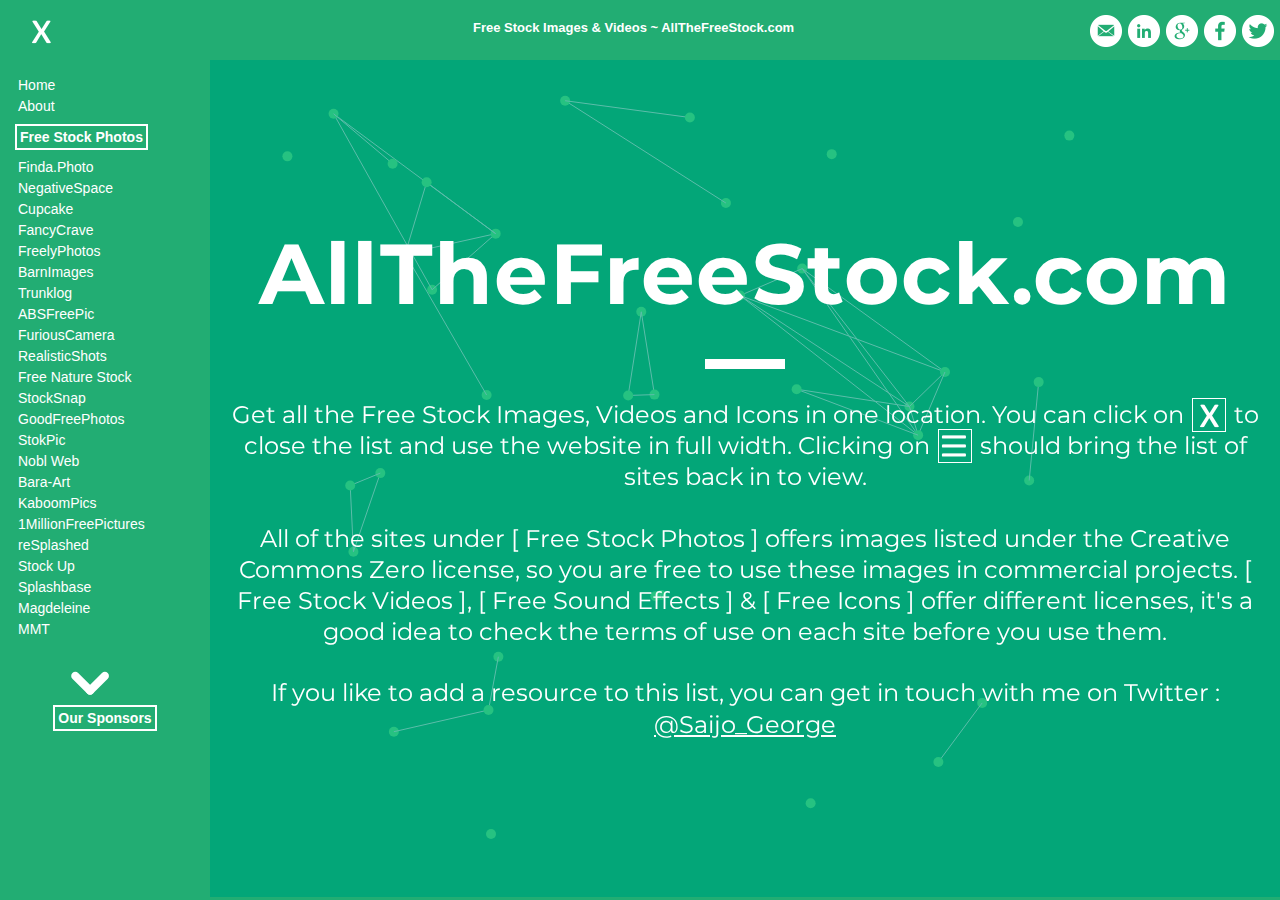
==== OLD_COPY/index.html @ dadac3f0 "the new look" ====
<!DOCTYPE html>
<html>
<head>
	<meta charset="utf-8">
	<meta name="google-site-verification" content="y44xIY3_b6ux_aSRaj9KxPUSxdORLEu5M1S94bWQN6k" />
	<meta name="msvalidate.01" content="89C6D119C6589A0D7695ABCD238F2C9D" />
	<title>Free Stock Images & Videos 📷 AllTheFreeStock.com</title>
	<link rel="canonical" href="http://allthefreestock.com" />
	<meta name="author" content="Saijo George">
	<meta name="copyright" content="Saijo George">
	<meta name="description" content="AllTheFreeStock.com is a curated list of free stock images, graphics and videos. Find all the best free stock images and videos in one place.">
	<meta name="robots" content="all">

	<meta property="og:site_name" content="AllTheFreeStock.com">
	<meta property="og:title" content="Free Stock Images & Videos">
	<meta property="og:description" content="AllTheFreeStock.com is a curated list of free stock images, graphics and videos. Find all the best free stock images and videos in one place.">
	<meta property="og:type" content="website">
	<meta property="og:url" content="http://allthefreestock.com">
	<meta property="og:image" content="http://allthefreestock.com/images/fb-banner.png">

	<meta name="twitter:card" content="summary_large_image">
	<meta name="twitter:site" content="@Saijo_George">
	<meta name="twitter:creator" content="@Saijo_George">
	<meta name="twitter:title" content="AllTheFreeStock.com">
	<meta name="twitter:domain" content="http://allthefreestock.com">
	<meta name="twitter:description" content="AllTheFreeStock.com is a curated list of free stock images, graphics and videos. Find all the best free 📷 stock images and videos in one place.">
	<meta name="twitter:image:src" content="http://allthefreestock.com/images/twitter-banner.png">
	
	<link rel="stylesheet" type="text/css" href="styles/main.css">
	<link rel="stylesheet" type="text/css" href="styles/jquery.mCustomScrollbar.css">
	<script src="scripts/jquery.min.js"></script>
	<script src="scripts/main.js"></script>
	<script src="scripts/jquery.mCustomScrollbar.concat.min.js"></script>
	<script>
	  (function(i,s,o,g,r,a,m){i['GoogleAnalyticsObject']=r;i[r]=i[r]||function(){
	  (i[r].q=i[r].q||[]).push(arguments)},i[r].l=1*new Date();a=s.createElement(o),
	  m=s.getElementsByTagName(o)[0];a.async=1;a.src=g;m.parentNode.insertBefore(a,m)
	  })(window,document,'script','//www.google-analytics.com/analytics.js','ga');
	  ga('create', 'UA-49302038-4', 'auto');
	  ga('require', 'displayfeatures');
	  ga('send', 'pageview');
	</script>
	<script src='//cdn.goroost.com/roostjs/6paox8ctqtmfggp1b94355tknhdoc47q' async></script>
</head>
<body>
	<div id="smenus"><img alt="menu" src="images/menu.png"></div>
	<div class="nclose" id="lmenu_hide"><img alt="close" src="images/close.png"/></div>
	<div id="header">		
		<div class="hdrlft">&nbsp;</div>
		<h1 class="hdrctr">Free Stock Images & Videos ~ AllTheFreeStock.com</h1>		
		<div class="hdrrit">
		<a target="_blank" href="https://twitter.com/intent/tweet?original_referer=http%3A%2F%2Fallthefreestock.com&text=Find%20all%20the%20FREE%20stock%20photos%20%20and%20videos%20in%20one%20place&tw_p=tweetbutton&url=http%3A%2F%2Fallthefreestock.com&via=Saijo_George"><img alt="twitter" src="images/twitter.png"></a>
		<a target="_blank" href="http://www.facebook.com/sharer.php?u=http://allthefreestock.com"><img alt="facebook" src="images/facebook.png"></a>
		<a target="_blank" href="http://plus.google.com/share?url=http://allthefreestock.com"><img alt="googleplus" src="images/googleplus.png"></a>
		<a target="_blank" href="https://www.linkedin.com/shareArticle?mini=true&url=http://allthefreestock.com&title=Free%20Stock%20Photos%20%26%20Videos&summary=One%20place%20to%20find%20all%20the%20Free%20Stock%20Photos%20%26%20Videos"><img alt="linkedin" src="images/linkedin.png"></a>
		<a href="mailto:?subject=A%20great%20website%20to%20find%20free%20stock%20photos%20and%20videos.&amp;body=Hi%20%0A%0AI%20thought%20you%20might%20love%20to%20have%20a%20look%20at%20AllTheFreeStock.com%2C%20a%20website%20to%20find%20free%20stock%20photos%20and%20videos.%20%0A%0Ahttp%3A%2F%2Fallthefreestock.com%0A%0A"><img alt="email" src="images/email.png"></a>
		</div>
	</div>
	<div id="hdr-overlay"></div>
	<div id="navigation">
		<div class="navcontent">
			<div class="nlinks"><a href="intro.html" target="#framecontent">Home</a></div>
			<div class="nlinks"><a href="about.html" target="#framecontent">About</a></div>
		<strong class="ntitle">Free Stock Photos</strong>
			<div class="nlinks"><a href="http://finda.photo/" target="#framecontent">Finda.Photo</a></div>
			<div class="nlinks"><a href="http://negativespace.co/" target="#framecontent">NegativeSpace</a></div>
			<div class="nlinks"><a href="http://cupcake.nilssonlee.se/" target="#framecontent">Cupcake</a></div>
			<div class="nlinks"><a href="http://fancycrave.com/" target="#framecontent">FancyCrave</a></div>
			<div class="nlinks"><a href="http://freelyphotos.com/" target="#framecontent">FreelyPhotos</a></div>
			<div class="nlinks"><a href="http://barnimages.com/" target="#framecontent">BarnImages</a></div>
			<div class="nlinks"><a href="http://trunklog.com/" target="#framecontent">Trunklog</a></div>
			<div class="nlinks"><a href="http://absfreepic.com/" target="#framecontent">ABSFreePic</a></div>
			<div class="nlinks"><a href="http://furiouscamera.com/" target="#framecontent">FuriousCamera</a></div>
			<div class="nlinks"><a href="http://realisticshots.com/" target="#framecontent">RealisticShots</a></div>
			<div class="nlinks"><a href="http://freenaturestock.com/" target="#framecontent">Free Nature Stock</a></div>
			<div class="nlinks"><a href="https://stocksnap.io/" target="#framecontent">StockSnap</a></div>
			<div class="nlinks"><a href="http://goodfreephotos.com/" target="#framecontent">GoodFreePhotos</a></div>
			<div class="nlinks"><a href="http://stokpic.com/" target="#framecontent">StokPic</a></div>
			<div class="nlinks"><a href="http://www.noblweb.com/" target="#framecontent">Nobl Web</a></div>
			<div class="nlinks"><a href="http://www.bara-art.com/" target="#framecontent">Bara-Art</a></div>
			<div class="nlinks"><a href="http://kaboompics.com/" target="#framecontent">KaboomPics</a></div>
			<div class="nlinks"><a href="http://www.1millionfreepictures.com/" target="#framecontent">1MillionFreePictures</a></div>
			<div class="nlinks"><a href="http://www.resplashed.com/" target="#framecontent">reSplashed</a></div>
			<div class="nlinks"><a href="http://www.sitebuilderreport.com/stock-photo-search" target="#framecontent">Stock Up</a></div>
			<div class="nlinks"><a href="http://www.splashbase.co/" target="#framecontent">Splashbase</a></div>
			<div class="nlinks"><a href="http://magdeleine.co/license/cc0/" target="#framecontent">Magdeleine</a></div>
			<div class="nlinks"><a href="http://mmt.li/" target="#framecontent">MMT</a></div>
			<div class="nlinks"><a href="http://apfel-stiel.info/" target="#framecontent">Apfel Stiel</a></div>
			<div class="nlinks"><a href="http://www.camarama.de/" target="#framecontent">Camarama</a></div>
			<div class="nlinks"><a href="http://www.pond5.com/photos/1/*.html?free=1" target="#framecontent">pond5</a></div>
			<div class="nlinks"><a href="http://jeshoots.com/" target="#framecontent">Jeeshoots</a></div>
			<div class="nlinks"><a href="http://picography.co/" target="#framecontent">Picography</a></div>
			<div class="nlinks"><a href="http://www.pexels.com/" target="#framecontent">Pexels</a></div>
			<div class="nlinks"><a href="http://isorepublic.com/" target="#framecontent">ISO Republic</a></div>
			<div class="nlinks"><a href="http://www.designerspics.com/" target="#framecontent">DesignersPics</a></div>
			<div class="nlinks"><a href="http://www.gratisography.com/" target="#framecontent">Gratisography</a></div>
			<div class="nlinks"><a href="http://splitshire.com/" target="#framecontent">SplitShire</a></div>
			<div class="nlinks"><a href="http://www.lifeofpix.com/" target="#framecontent">Life Of Pix</a></div>
			<div class="nlinks"><a href="http://startupstockphotos.com/" target="#framecontent">Startup Stock Photos</a></div>
			<div class="nlinks"><a href="http://www.stock-image-point.com/" target="#framecontent">Stock Image Point</a></div>
			<div class="nlinks"><a href="http://www.stockphotosforfree.com/">StockPhotosForFree</a></div>
			<div class="nlinks"><a href="http://morguefile.com/">morgueFile</a></div>
			<div class="nlinks"><a href="http://crowthestone.com/">Crow The Stone</a></div>
			<div class="nlinks"><a href="http://skitterphoto.com/" target="#framecontent">SkitterPhoto</a></div>
			<div class="nlinks"><a href="http://littlevisuals.co/" target="#framecontent">Little Visuals</a></div>
			<div class="nlinks"><a href="http://unsplash.com/">Unsplash</a></div>
			<div class="nlinks"><a href="http://goodstock.photos/">Good Stock Photos</a></div>
			<div class="nlinks"><a href="http://jaymantri.com/">Jay Mantri</a></div>
			<div class="nlinks"><a href="http://freerangestock.com/" target="#framecontent">FreeRangeStock</a></div>
			<div class="nlinks"><a href="http://nos.twnsnd.co/" target="#framecontent">New Old Stock</a></div>
			<div class="nlinks"><a href="http://snapwiresnaps.tumblr.com/" target="#framecontent">Snapwire Snaps</a></div>
			<div class="nlinks"><a href="http://thepatternlibrary.com/" target="#framecontent">ThePatternLibrary</a></div>
			<div class="nlinks"><a href="http://travelcoffeebook.com/">Travel Coffee Book</a></div>
			<div class="nlinks"><a href="http://pixabay.com/" target="#framecontent">PixaBay</a></div>
			<div class="nlinks"><a href="http://moveast.me/" target="#framecontent">Moveast</a></div>
			<div class="nlinks"><a href="http://picjumbo.com/" target="#framecontent">Pic Jumbo</a></div>
			<div class="nlinks"><a href="http://snapographic.com/" target="#framecontent">Snapographic</a></div>
			<div class="nlinks"><a href="http://www.camarama.de/" target="#framecontent">Camarama</a></div>
			<div class="nlinks"><a href="http://foodiesfeed.com/download/" target="#framecontent">FoodiesFeed</a></div>
			<div class="nlinks"><a href="http://join.deathtothestockphoto.com/" target="#framecontent">DeathToStockPhoto</a></div>
			<div class="nlinks"><a href="http://www.authenticsnaps.com" target="#framecontent">AuthenticSnaps</a></div>
		<strong class="ntitle">Free Stock Video</strong>
			<div class="nlinks"><a href="http://fancyfootage.club" target="#framecontent">Fancy Footage Club</a></div>
			<div class="nlinks"><a href="https://videos.pexels.com/" target="#framecontent">Pexels Video</a></div>
			<div class="nlinks"><a href="http://broll.io/" target="#framecontent">BRoll</a></div>
			<div class="nlinks"><a href="http://www.lifeofvids.com/" target="#framecontent">Life Of Vids</a></div>
			<div class="nlinks"><a href="http://www.videezy.com/browse" target="#framecontent">Videezy</a></div>
			<div class="nlinks"><a href="http://www.pond5.com/stock-video-footage/1/*.html?free=1" target="#framecontent">pond5</a></div>
			<div class="nlinks"><a href="http://www.stockfootageforfree.com/" target="#framecontent">Stock Footage For Free</a></div>
			<div class="nlinks"><a href="http://www.xstockvideo.com/" target="#framecontent">XStockvideo</a></div>
			<div class="nlinks"><a href="http://www.vidsplay.com/" target="#framecontent">Vidsplay</a></div>
			<div class="nlinks"><a href="http://www.clipcanvas.com/free-footage/" target="#framecontent">Clipcanvas</a></div>
			<div class="nlinks"><a href="http://www.motionelements.com/free/stock-footage/" target="#framecontent">MotionElements</a></div>
			<div class="nlinks"><a href="http://www.beachfrontbroll.com/" target="#framecontent">Beachfront B-Roll</a></div>
			<div class="nlinks"><a href="http://www.wedistill.io/" target="#framecontent">Distill</a></div>
			<div class="nlinks"><a href="http://mazwai.com/" target="#framecontent">Mazwai</a></div>
		<strong class="ntitle">Free Sound Effects</strong>
			<div class="nlinks"><a href="http://www.sonics.io/" target="#framecontent">Sonics</a></div>
			<div class="nlinks"><a href="https://www.conversesamplelibrary.com/" target="#framecontent">Converse Sample Library</a></div>
			<div class="nlinks"><a href="http://raisedbeaches.com/octave/" target="#framecontent">Octave</a></div>
			<div class="nlinks"><a href="http://freefirearmsfx.com/" target="#framecontent">FirearmSFX</a></div>
			<div class="nlinks"><a href="https://www.freesound.org" target="#framecontent">FreeSound</a></div>
			<div class="nlinks"><a href="http://www.pond5.com/music/1/*.html?free=1" target="#framecontent">pond5</a></div>
			<div class="nlinks"><a href="http://offers.adobe.com/en/na/audition/offers/audition_dlc.html" target="#framecontent">Adobe Audition SFX</a></div>
			<div class="nlinks"><a href="http://soundbible.com/" target="#framecontent">SoundBible</a></div>
			<div class="nlinks"><a href="http://rcptones.com/dev_tones/" target="#framecontent">Dev Tones</a></div>
			<div class="nlinks"><a href="http://www.bfxr.net/" target="#framecontent">Bfxr</a></div>
		<strong class="ntitle">Free Icons</strong>
			<div class="nlinks"><a href="http://paymentfont.io/" target="#framecontent">PaymentFont</a></div>
			<div class="nlinks"><a href="http://fortawesome.github.io/Font-Awesome/" target="#framecontent">Font Awesome</a></div>
			<div class="nlinks"><a href="http://www.flaticon.com/" target="#framecontent">FlatIcon</a></div>
			<div class="nlinks"><a href="http://thenounproject.com/" target="#framecontent">The Noun Project</a></div>
			<div class="nlinks"><a href="http://iconmonstr.com/" target="#framecontent">IconMonstr</a></div>
			<div class="nlinks"><a href="https://icomoon.io/" target="#framecontent">IcoMoon</a></div>
			<div class="nlinks"><a href="http://icons8.com/" target="#framecontent">Icons8</a></div>
			<div class="nlinks"><a href="http://www.toicon.com/" target="#framecontent">to[icon]</a></div>
			<div class="nlinks"><a href="http://icony.co/index.html" target="#framecontent">Icony</a></div>
			<div class="nlinks"><a href="http://darkskyapp.github.io/skycons/" target="#framecontent">Skycons</a></div>
			<div class="nlinks"><a href="http://www.graphberry.com/category/icons" target="#framecontent">GraphBerry</a></div>
			<div class="nlinks"><a href="http://ionicons.com/" target="#framecontent">IonIcons</a></div>
			<div class="nlinks"><a href="http://evil-icons.io/" target="#framecontent">EvilIcons</a></div>
			<div class="nlinks"><a href="http://modernuiicons.com/" target="#framecontent">Modern UI Icons</a></div>
			<div class="nlinks"><a href="http://saeedalipoor.github.io/icono/" target="#framecontent">Icono</a></div>
		</div>
		<div id="arw" class="arrow animated bounce"></div>
		<div class="nav_static"><strong class="ntitle">Our Sponsors</strong><br/><script async src="//pagead2.googlesyndication.com/pagead/js/adsbygoogle.js"></script>
			<!-- AllTheFreeStock Small -->
			<ins class="adsbygoogle"
				 style="display:inline-block;width:180px;height:150px"
				 data-ad-client="ca-pub-1887141363984708"
				 data-ad-slot="4966143394"></ins>
			<script>
			(adsbygoogle = window.adsbygoogle || []).push({});
			</script></div>
	</div>

	<div id="content">
<iframe style="z-index:100" id="framecontent" src="intro.html" width="100%" height="100%" frameborder=0></iframe>
	</div>


</body>

</html>
---- OLD_COPY/styles/main.css ----
body {
	/*font: 80% arial, helvetica, sans-serif;*/
	font-size: 14px;
	font-family: "Verdana",Geneva,sans-serif;
	margin: 0px;
}
#navigation {
	position: absolute;
	left: 0;
	width: 15em;
	background-color:#22ad73;
	color:#fff;
	height: 100%;
}
.navcontent{	
	overflow: auto;
	position: relative;
	padding: 15px;
	background: #22ad73;
	margin:0px;
	max-width: 97%;
	-webkit-box-sizing: border-box; -moz-box-sizing: border-box; box-sizing: border-box;
}
#navigation a{
	color:#fff;
	text-decoration:none;
}
#navigation .nlinks{
	padding:3px;
	line-height: 15px;
	font-size: 14px;
	position: relative;
}
#navigation .ntitle{
	padding:3px;
	border-style: solid;
    border-width: 2px;
	line-height: 40px;
	font-size: 14px;
	position: relative;
	color:#fff;
}
#content {
	margin-left: 15em;
	background-color:#22ad73;
}
#header{
	height:60px;
	text-align:center;
	background-color:#22ad73;
	color:#fff;
}
.hdrlft{float:left;width:33%;}
.hdrctr{float:left;width:33%;margin-top:20px;font-size: 13px;}
.hdrrit{float:right;width:33%;margin-top:15px;}
.hdrrit a{text-decoration:none;float:right;display:block;margin-right:6px;}
.nclose{
	float:right;
	cursor:pointer;
	position: absolute;
	margin-top: 15px;
	margin-left: 25px;
}
#smenus{
	position: absolute;
	margin-top: 15px;
	margin-left: 25px;
	display:none;
	cursor:pointer;
}
#hdr-overlay {
  	position: fixed;
  	top: 0;
  	left: 0;
  	height: 100%;
  	width: 100%;
  	z-index: 10;
  	background-color: rgba(0,0,0,0.5);
  	margin-left:15em;
  	display:none;
}

@-webkit-keyframes bounce {
  0%, 20%, 50%, 80%, 100% {
    -webkit-transform: translateY(0);
    -moz-transform: translateY(0);
    -ms-transform: translateY(0);
    transform: translateY(0);
  }
  40% {
    -webkit-transform: translateY(-30px);
    -moz-transform: translateY(-30px);
    -ms-transform: translateY(-30px);
    transform: translateY(-30px);
  }
  60% {
    -webkit-transform: translateY(-15px);
    -moz-transform: translateY(-15px);
    -ms-transform: translateY(-15px);
    transform: translateY(-15px);
  }
}
@-moz-keyframes bounce {
  0%, 20%, 50%, 80%, 100% {
    -webkit-transform: translateY(0);
    -moz-transform: translateY(0);
    -ms-transform: translateY(0);
    transform: translateY(0);
  }
  40% {
    -webkit-transform: translateY(-30px);
    -moz-transform: translateY(-30px);
    -ms-transform: translateY(-30px);
    transform: translateY(-30px);
  }
  60% {
    -webkit-transform: translateY(-15px);
    -moz-transform: translateY(-15px);
    -ms-transform: translateY(-15px);
    transform: translateY(-15px);
  }
}
@-ms-keyframes bounce {
  0%, 20%, 50%, 80%, 100% {
    -webkit-transform: translateY(0);
    -moz-transform: translateY(0);
    -ms-transform: translateY(0);
    transform: translateY(0);
  }
  40% {
    -webkit-transform: translateY(-30px);
    -moz-transform: translateY(-30px);
    -ms-transform: translateY(-30px);
    transform: translateY(-30px);
  }
  60% {
    -webkit-transform: translateY(-15px);
    -moz-transform: translateY(-15px);
    -ms-transform: translateY(-15px);
    transform: translateY(-15px);
  }
}
@keyframes bounce {
  0%, 20%, 50%, 80%, 100% {
    -webkit-transform: translateY(0);
    -moz-transform: translateY(0);
    -ms-transform: translateY(0);
    transform: translateY(0);
  }
  40% {
    -webkit-transform: translateY(-30px);
    -moz-transform: translateY(-30px);
    -ms-transform: translateY(-30px);
    transform: translateY(-30px);
  }
  60% {
    -webkit-transform: translateY(-15px);
    -moz-transform: translateY(-15px);
    -ms-transform: translateY(-15px);
    transform: translateY(-15px);
  }
}
.arrow {
  bottom: 0;
  left: 50%;
  margin-left: 70px;
  width: 40px;
  height: 40px;
  background-image: url([data-uri]);
  background-size: contain;
}

.bounce {
  -webkit-animation: bounce 2s infinite;
  -moz-animation: bounce 2s infinite;
  -ms-animation: bounce 2s infinite;
  animation: bounce 2s infinite;
}

.nav_static{height:200px; text-align:center;}
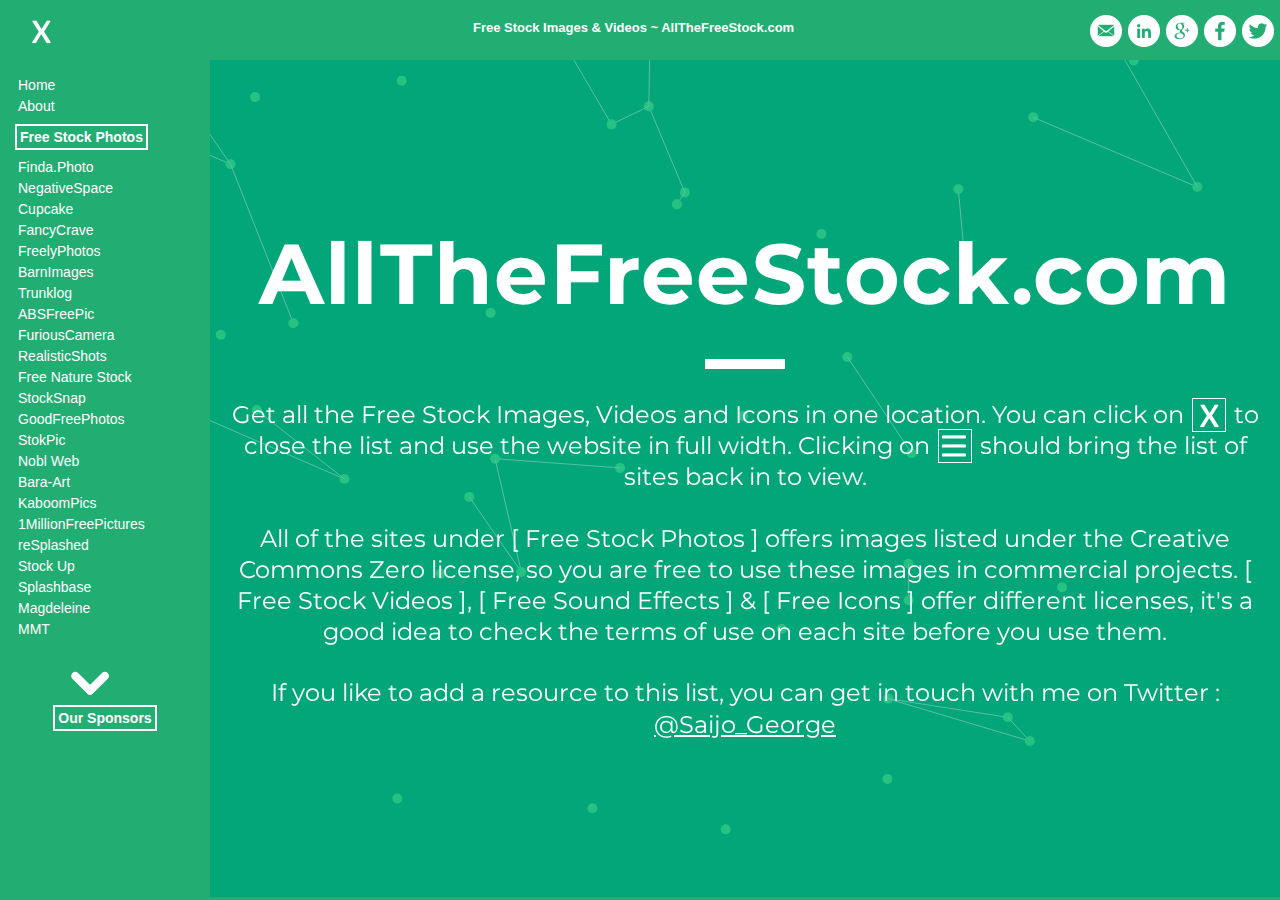
==== commit f507bb67: "update twitter image" ====
--- a/OLD_COPY/index.html
+++ b/OLD_COPY/index.html
@@ -9,7 +9,7 @@
 	<meta name="author" content="Saijo George">
 	<meta name="copyright" content="Saijo George">
 	<meta name="description" content="AllTheFreeStock.com is a curated list of free stock images, graphics and videos. Find all the best free stock images and videos in one place.">
-	<meta name="robots" content="all">
+	<meta name="robots" content="noindex">
 
 	<meta property="og:site_name" content="AllTheFreeStock.com">
 	<meta property="og:title" content="Free Stock Images & Videos">
@@ -24,7 +24,7 @@
 	<meta name="twitter:title" content="AllTheFreeStock.com">
 	<meta name="twitter:domain" content="http://allthefreestock.com">
 	<meta name="twitter:description" content="AllTheFreeStock.com is a curated list of free stock images, graphics and videos. Find all the best free 📷 stock images and videos in one place.">
-	<meta name="twitter:image:src" content="http://allthefreestock.com/images/twitter-banner.png">
+	<meta name="twitter:image" content="http://allthefreestock.com/images/twitter-banner.png">
 	
 	<link rel="stylesheet" type="text/css" href="styles/main.css">
 	<link rel="stylesheet" type="text/css" href="styles/jquery.mCustomScrollbar.css">
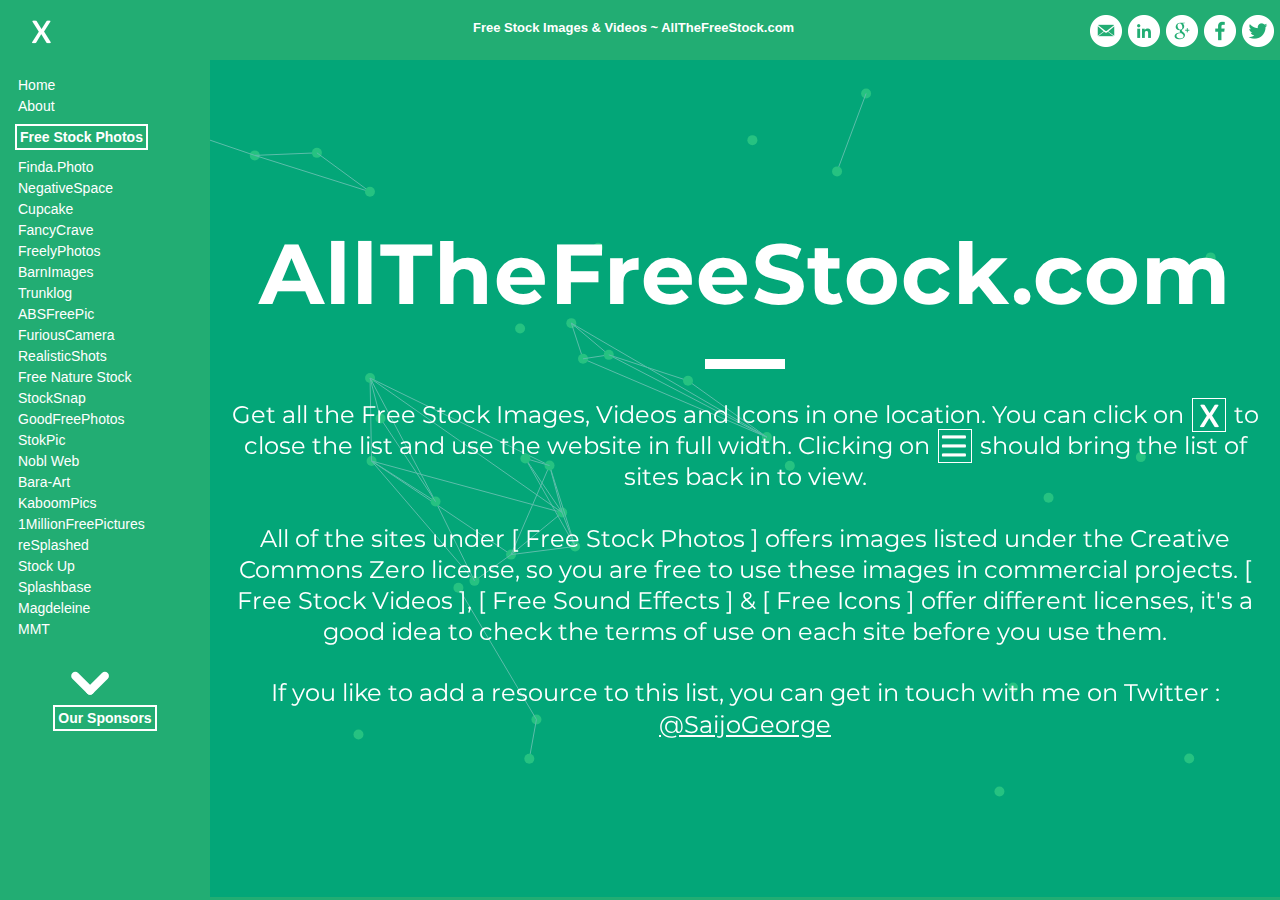
==== commit 8f1d010e: "small fix" ====
--- a/OLD_COPY/index.html
+++ b/OLD_COPY/index.html
@@ -5,7 +5,7 @@
 	<meta name="google-site-verification" content="y44xIY3_b6ux_aSRaj9KxPUSxdORLEu5M1S94bWQN6k" />
 	<meta name="msvalidate.01" content="89C6D119C6589A0D7695ABCD238F2C9D" />
 	<title>Free Stock Images & Videos 📷 AllTheFreeStock.com</title>
-	<link rel="canonical" href="http://allthefreestock.com" />
+	<link rel="canonical" href="https://allthefreestock.com" />
 	<meta name="author" content="Saijo George">
 	<meta name="copyright" content="Saijo George">
 	<meta name="description" content="AllTheFreeStock.com is a curated list of free stock images, graphics and videos. Find all the best free stock images and videos in one place.">
@@ -19,8 +19,8 @@
 	<meta property="og:image" content="http://allthefreestock.com/images/fb-banner.png">
 
 	<meta name="twitter:card" content="summary_large_image">
-	<meta name="twitter:site" content="@Saijo_George">
-	<meta name="twitter:creator" content="@Saijo_George">
+	<meta name="twitter:site" content="@SaijoGeorge">
+	<meta name="twitter:creator" content="@SaijoGeorge">
 	<meta name="twitter:title" content="AllTheFreeStock.com">
 	<meta name="twitter:domain" content="http://allthefreestock.com">
 	<meta name="twitter:description" content="AllTheFreeStock.com is a curated list of free stock images, graphics and videos. Find all the best free 📷 stock images and videos in one place.">
